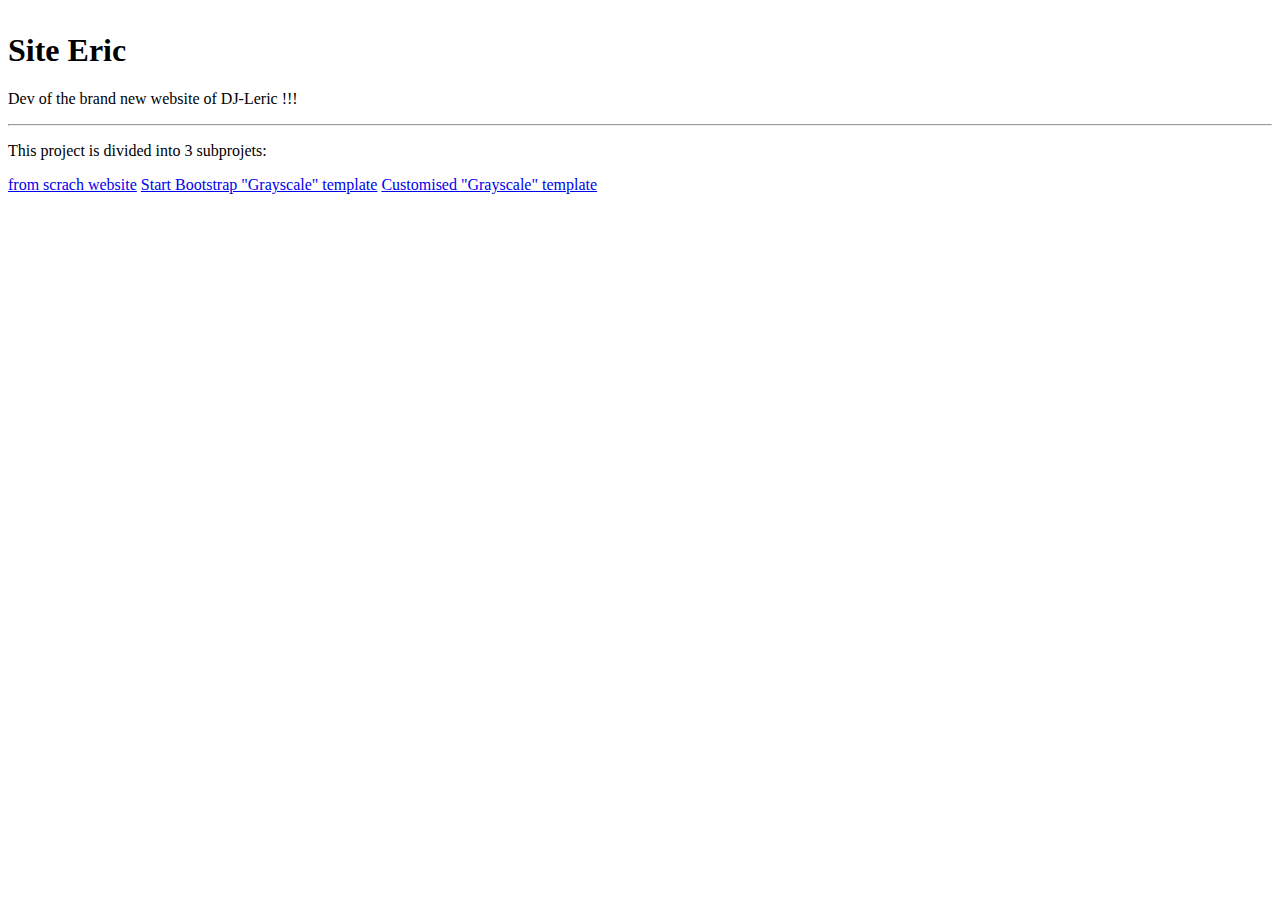
==== index.html @ eaee5d2b "cloudwatt backup" ====
<!DOCTYPE html>
<html>
  <head>
    <meta charset="utf-8">
    <meta name="viewport" content="width=device-width, initial-scale=1, shrink-to-fit=no">
    <title>Site Eric</title>
    
    <script src="https://code.jquery.com/jquery-3.2.1.slim.min.js" integrity="sha384-KJ3o2DKtIkvYIK3UENzmM7KCkRr/rE9/Qpg6aAZGJwFDMVNA/GpGFF93hXpG5KkN" crossorigin="anonymous"></script>
    <script src="https://cdnjs.cloudflare.com/ajax/libs/popper.js/1.11.0/umd/popper.min.js" integrity="sha384-b/U6ypiBEHpOf/4+1nzFpr53nxSS+GLCkfwBdFNTxtclqqenISfwAzpKaMNFNmj4" crossorigin="anonymous"></script>
    <link rel="stylesheet" href="https://maxcdn.bootstrapcdn.com/bootstrap/4.0.0-beta/css/bootstrap.min.css" integrity="sha384-/Y6pD6FV/Vv2HJnA6t+vslU6fwYXjCFtcEpHbNJ0lyAFsXTsjBbfaDjzALeQsN6M" crossorigin="anonymous">
    <script src="https://maxcdn.bootstrapcdn.com/bootstrap/4.0.0-beta/js/bootstrap.min.js" integrity="sha384-h0AbiXch4ZDo7tp9hKZ4TsHbi047NrKGLO3SEJAg45jXxnGIfYzk4Si90RDIqNm1" crossorigin="anonymous"></script>
  </head>

  <body>
    <div class="container">
      <div class="jumbotron" style="margin-top:2rem;">
        <h1 class="display-3">Site Eric</h1>
        <p class="lead">Dev of the brand new website of DJ-Leric !!!</p>
        <hr class="my-4">
        <p>This project is divided into 3 subprojets:</p>
        <p class="lead">
          <a class="btn btn-primary btn-lg" href="html/" role="button">from scrach website</a>
          <a class="btn btn-primary btn-lg" href="template-grayscale/" role="button">Start Bootstrap "Grayscale" template</a>
          <a class="btn btn-primary btn-lg" href="template-djleric/" role="button">Customised "Grayscale" template</a>
        </p>
      </div>
    </div>
  </body>
</html>
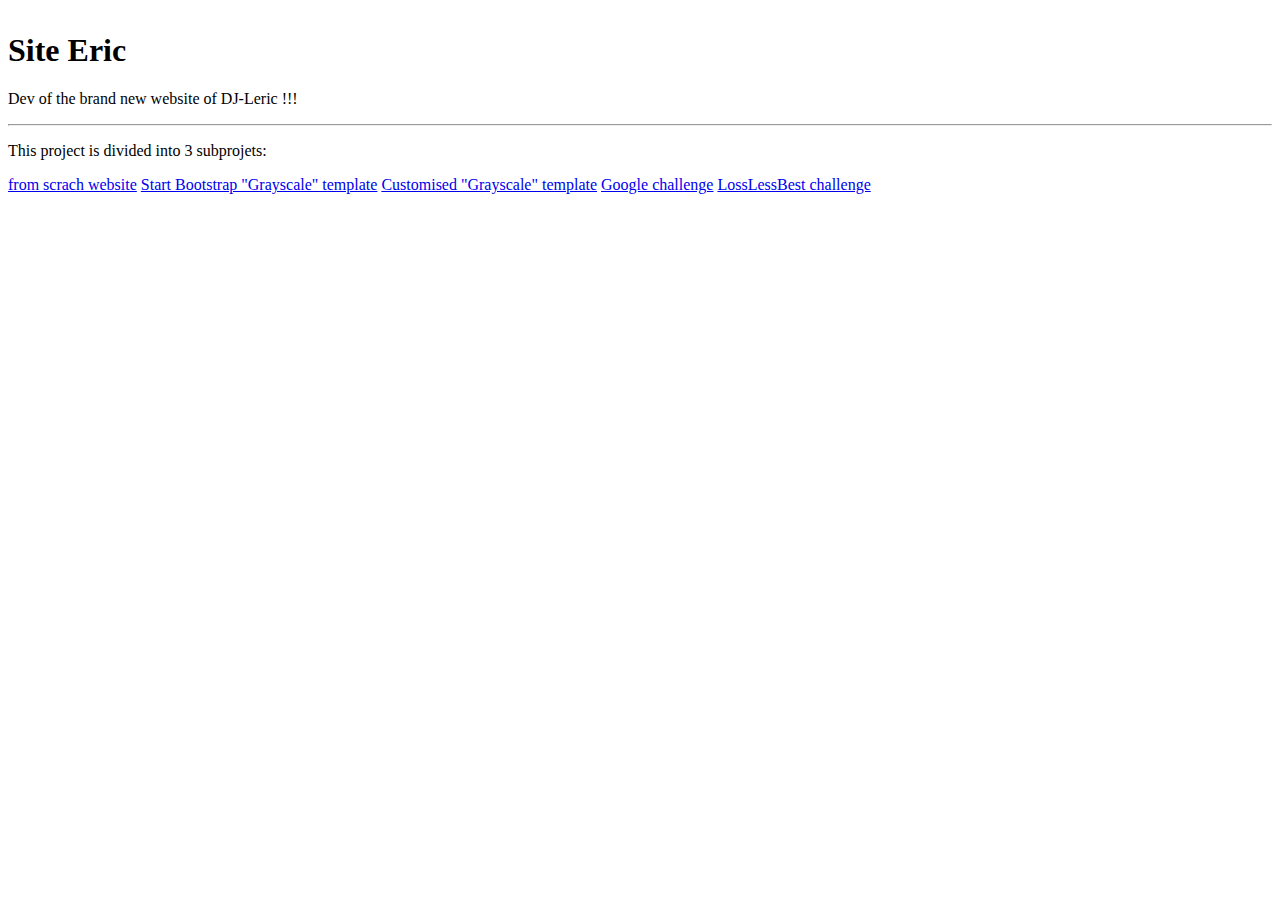
==== commit be1afea8: "Update index.html" ====
--- a/index.html
+++ b/index.html
@@ -22,8 +22,10 @@
           <a class="btn btn-primary btn-lg" href="html/" role="button">from scrach website</a>
           <a class="btn btn-primary btn-lg" href="template-grayscale/" role="button">Start Bootstrap "Grayscale" template</a>
           <a class="btn btn-primary btn-lg" href="template-djleric/" role="button">Customised "Grayscale" template</a>
+          <a class="btn btn-primary btn-lg" href="challenge-google/" role="button">Google challenge</a>
+          <a class="btn btn-primary btn-lg" href="challenge-losslessbest/" role="button">LossLessBest challenge</a>
         </p>
       </div>
     </div>
   </body>
-</html>+</html>
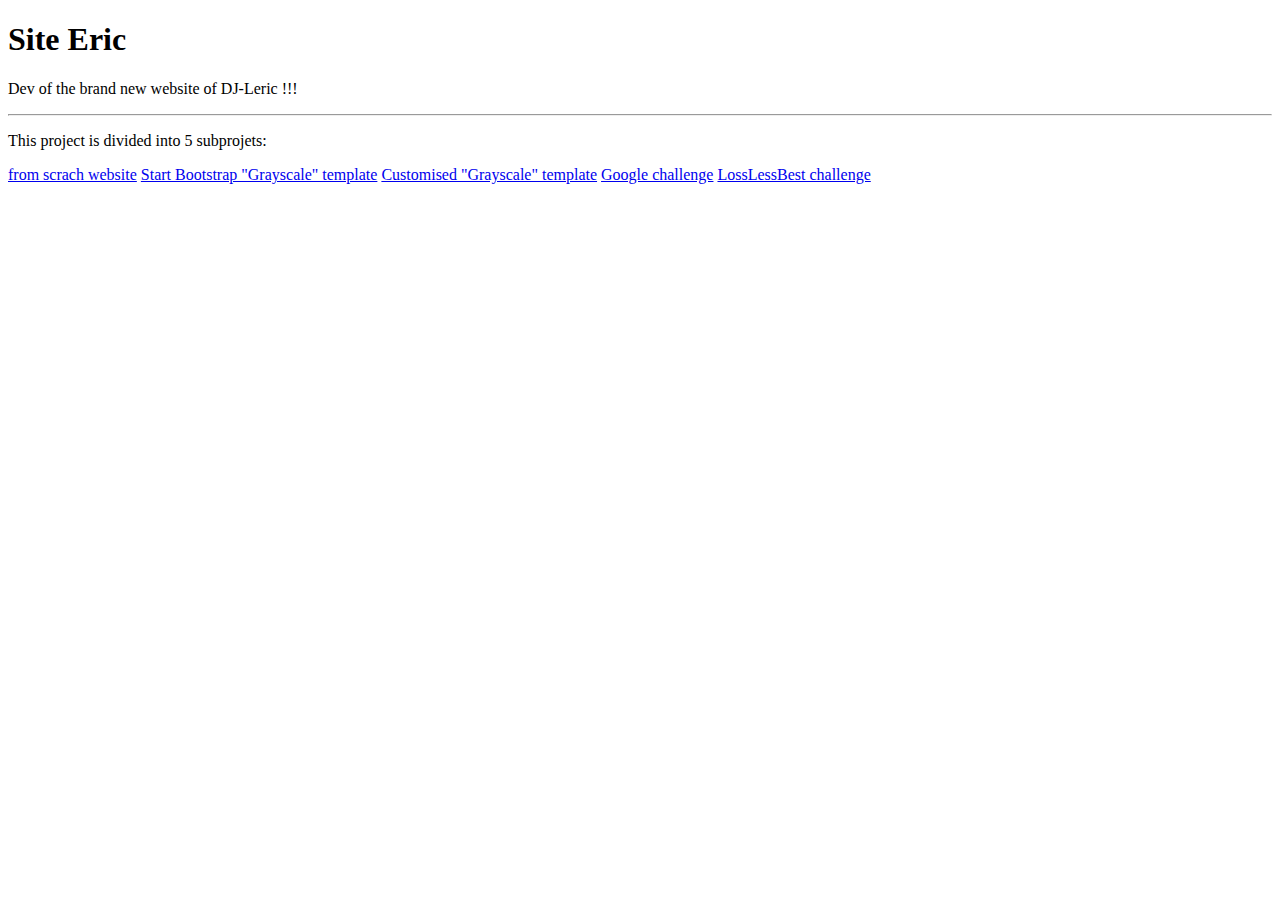
==== commit 8e01fdd7: "Upgrade to Bootstrap 4.1" ====
--- a/index.html
+++ b/index.html
@@ -5,25 +5,25 @@
     <meta name="viewport" content="width=device-width, initial-scale=1, shrink-to-fit=no">
     <title>Site Eric</title>
     
-    <script src="https://code.jquery.com/jquery-3.2.1.slim.min.js" integrity="sha384-KJ3o2DKtIkvYIK3UENzmM7KCkRr/rE9/Qpg6aAZGJwFDMVNA/GpGFF93hXpG5KkN" crossorigin="anonymous"></script>
-    <script src="https://cdnjs.cloudflare.com/ajax/libs/popper.js/1.11.0/umd/popper.min.js" integrity="sha384-b/U6ypiBEHpOf/4+1nzFpr53nxSS+GLCkfwBdFNTxtclqqenISfwAzpKaMNFNmj4" crossorigin="anonymous"></script>
-    <link rel="stylesheet" href="https://maxcdn.bootstrapcdn.com/bootstrap/4.0.0-beta/css/bootstrap.min.css" integrity="sha384-/Y6pD6FV/Vv2HJnA6t+vslU6fwYXjCFtcEpHbNJ0lyAFsXTsjBbfaDjzALeQsN6M" crossorigin="anonymous">
-    <script src="https://maxcdn.bootstrapcdn.com/bootstrap/4.0.0-beta/js/bootstrap.min.js" integrity="sha384-h0AbiXch4ZDo7tp9hKZ4TsHbi047NrKGLO3SEJAg45jXxnGIfYzk4Si90RDIqNm1" crossorigin="anonymous"></script>
+    <script src="https://code.jquery.com/jquery-3.3.1.slim.min.js" integrity="sha384-q8i/X+965DzO0rT7abK41JStQIAqVgRVzpbzo5smXKp4YfRvH+8abtTE1Pi6jizo" crossorigin="anonymous"></script>
+    <script src="https://cdnjs.cloudflare.com/ajax/libs/popper.js/1.14.0/umd/popper.min.js" integrity="sha384-cs/chFZiN24E4KMATLdqdvsezGxaGsi4hLGOzlXwp5UZB1LY//20VyM2taTB4QvJ" crossorigin="anonymous"></script>
+    <link rel="stylesheet" href="https://stackpath.bootstrapcdn.com/bootstrap/4.1.0/css/bootstrap.min.css" integrity="sha384-9gVQ4dYFwwWSjIDZnLEWnxCjeSWFphJiwGPXr1jddIhOegiu1FwO5qRGvFXOdJZ4" crossorigin="anonymous">
+    <script src="https://stackpath.bootstrapcdn.com/bootstrap/4.1.0/js/bootstrap.min.js" integrity="sha384-uefMccjFJAIv6A+rW+L4AHf99KvxDjWSu1z9VI8SKNVmz4sk7buKt/6v9KI65qnm" crossorigin="anonymous"></script>
   </head>
 
   <body>
     <div class="container">
-      <div class="jumbotron" style="margin-top:2rem;">
+      <div class="jumbotron mt-5">
         <h1 class="display-3">Site Eric</h1>
         <p class="lead">Dev of the brand new website of DJ-Leric !!!</p>
-        <hr class="my-4">
-        <p>This project is divided into 3 subprojets:</p>
+        <hr class="my-5">
+        <p>This project is divided into 5 subprojets:</p>
         <p class="lead">
-          <a class="btn btn-primary btn-lg" href="html/" role="button">from scrach website</a>
-          <a class="btn btn-primary btn-lg" href="template-grayscale/" role="button">Start Bootstrap "Grayscale" template</a>
-          <a class="btn btn-primary btn-lg" href="template-djleric/" role="button">Customised "Grayscale" template</a>
-          <a class="btn btn-primary btn-lg" href="challenge-google/" role="button">Google challenge</a>
-          <a class="btn btn-primary btn-lg" href="challenge-losslessbest/" role="button">LossLessBest challenge</a>
+          <a class="btn btn-primary btn-lg mb-1" href="html/" role="button">from scrach website</a>
+          <a class="btn btn-primary btn-lg mb-1" href="template-grayscale/" role="button">Start Bootstrap "Grayscale" template</a>
+          <a class="btn btn-primary btn-lg mb-1" href="template-djleric/" role="button">Customised "Grayscale" template</a>
+          <a class="btn btn-primary btn-lg mb-1" href="challenge-google/" role="button">Google challenge</a>
+          <a class="btn btn-primary btn-lg mb-1" href="challenge-losslessbest/" role="button">LossLessBest challenge</a>
         </p>
       </div>
     </div>
